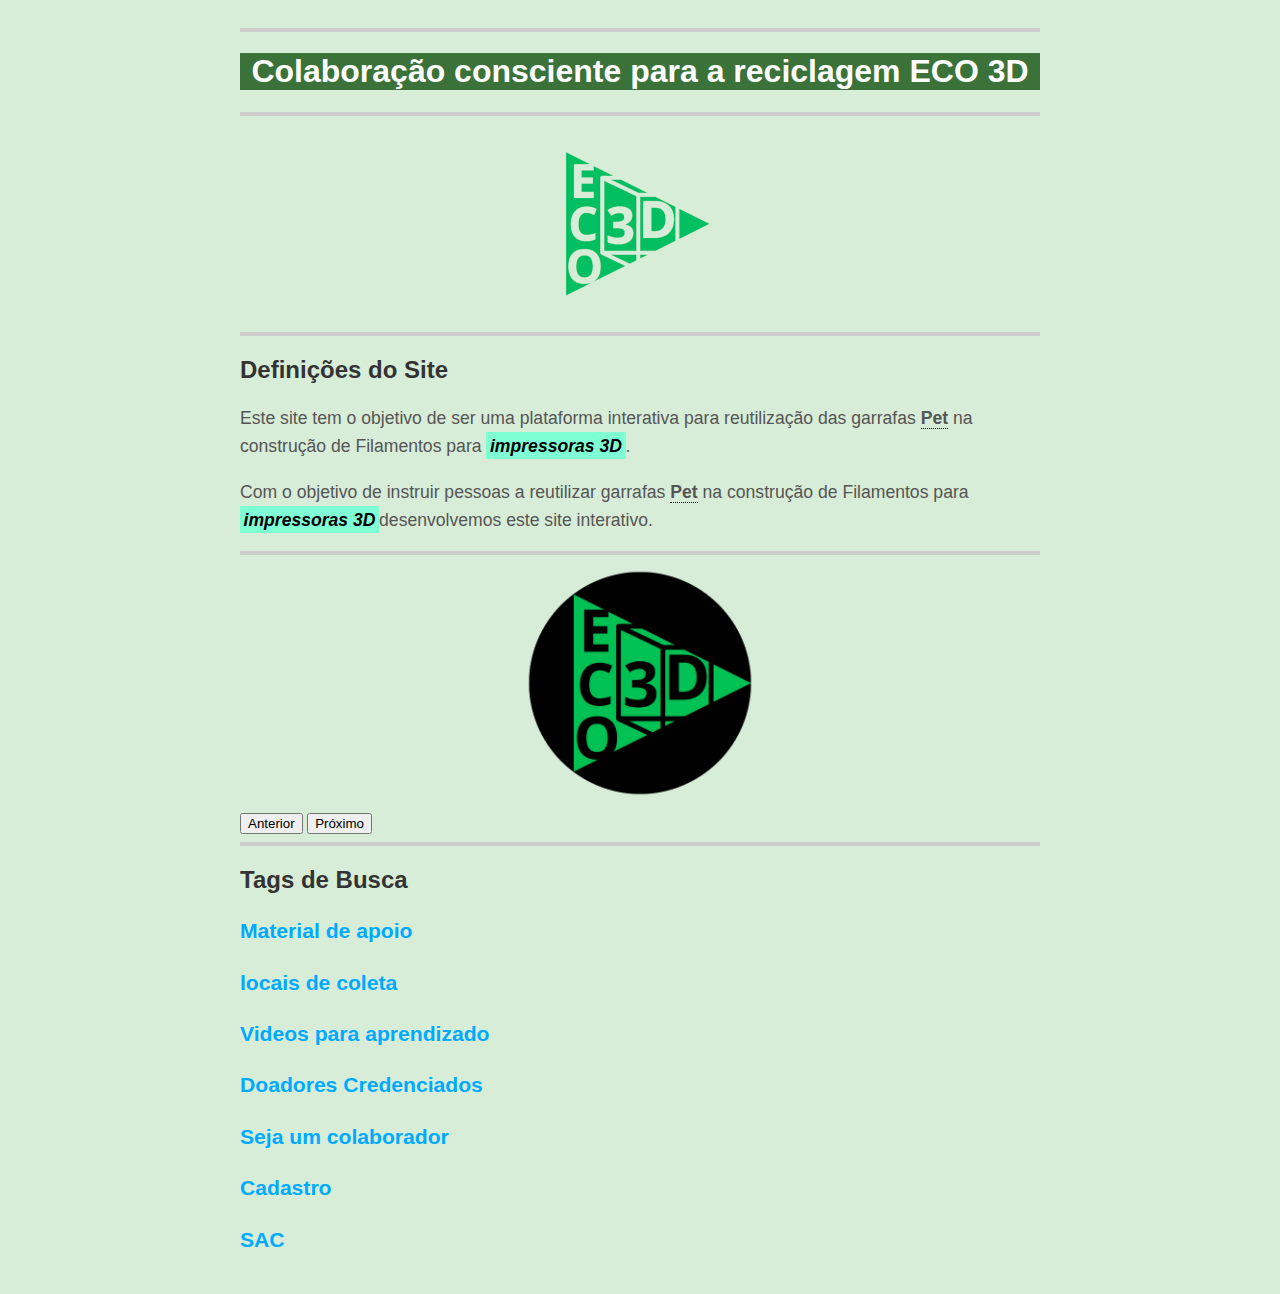
==== index.html @ 52b46454 "primeiro comit eco3d" ====
<!DOCTYPE html>
<html lang="pt-br">
<head>
    <meta charset="UTF-8">
    <meta name="viewport" content="width=device-width, initial-scale=1.0">
    <link rel="shortcut icon" href="favicon.ico" type="image/x-icon">
    <link rel="stylesheet" href="style.css">
    <link rel="stylesheet" href="style.css">
    <title>ECO 3D</title>
</head>
<body>
    <hr>
    <H1>Colaboração consciente para a reciclagem ECO 3D</H1>
    <hr>
    <img src="eco3dprojeto.png" alt="Logo do Projeto">
    <hr>
    <h2>Definições do Site</h2>
    <p>Este site tem o objetivo de ser uma plataforma interativa para reutilização das garrafas <strong><abbr title="Poly Ethylene Terephthlate">Pet</abbr></strong> na construção de Filamentos para <strong><em><mark>impressoras 3D</mark></em></strong>.</p>
    <P></P>
    <P>Com o objetivo de instruir pessoas a reutilizar garrafas <abbr title="Poly Ethylene Terephthlate"><strong>Pet</strong></abbr> na construção de Filamentos para <strong><em><mark>impressoras 3D</mark></em></strong>desenvolvemos este site interativo.</P>
    <hr>
    <script src="arquivo.js" defer></script>
    <div class="content">
        <div class="carousel-container">
            <div class="carousel-slide">
                <img src="3.png" alt="Imagem 1">
            </div>
            <div class="carousel-slide">
                <img src="4.png" alt="Imagem 2">
            </div>
            <div class="carousel-slide">
                <img src="apple-touch-icon.png" alt="Imagem 3">
            </div>
            <!-- Adicione mais slides conforme necessário -->
        </div>
        <button class="carousel-button" id="prev">Anterior</button>
        <button class="carousel-button" id="next">Próximo</button>
    </div>
    <hr>
    <h2>Tags de Busca</h2>  
        <p><strong><ins><a href="pagmaterialapoio.html" rel="next">Material de apoio</a></ins></strong></p>
        <p><strong><ins><a href="pagcoletas.html">locais de coleta</a></ins></strong></p>
        <p><strong><ins><a href="pagvideos.html">Videos para aprendizado</a></ins></strong></p>
        <p><strong><ins><a href="doadores.html">Doadores Credenciados</a></ins></strong></p>
        <p><strong><ins><a href="pagsejacolaborador.html">Seja um colaborador</a></ins></strong></p>
        <p><strong><ins><a href="cadastro.html">Cadastro</a></ins></strong></p>
        <p><strong><ins><a href="sac.html">SAC</a></ins></strong></p> 
</body>
</html>
---- style.css ----
/* Estilos para o projeto ECO 3D */

body {
    font-family: Arial, sans-serif;
    margin: 0 auto;
    max-width: 800px;
    padding: 20px;
    background-color:rgb(216, 237, 216);
}

img {
    max-width: 50%;
    height: auto;
    display: block;
    margin: 1;
}

h1 {background-color: rgb(58, 114, 58);
    text-align: center;
    color: white;
}

h2 {
    color: #333;
}

hr {
    border: 2px solid #ccc;
}

p {
    font-size: 1.1em;
    line-height: 1.6;
    color: #555;
}

a {
    color: #00aaff;
    text-decoration: none;
}

a:hover {
    text-decoration: underline;
}

strong {
    font-weight: bold;
}

abbr {
    text-decoration: none;
    border-bottom: 1px dotted #000;
}

ins {
    text-decoration: none;
    background-color: #f0f8ff;
}

mark {
    background-color: aquamarine;
    padding: 0.2em;
}

/* Estilos para as tags de busca */
strong ins a {
    display: block;
    font-size: 1.2em;
    margin-bottom: 10px;
    color: #00aaff;
}

/* Estilos para links externos */
a[rel="external"]::after {
    content: " (externo)";
    font-size: 0.8em;
    vertical-align: super;
}

/* Estilos para a imagem do logo */
img {
    max-width: 30%;
    height: auto;
    display: block;
    margin: 0 auto;
}
.carousel-container {
    display: flex;
    overflow: hidden;
}

.carousel-slide {
    min-width: 100%;
}

.carousel-slide img {
    width: 100%;
    height: auto;
}

.carousel-button {
    margin-top: 10px;
}
---- style.css ----
/* Estilos para o projeto ECO 3D */

body {
    font-family: Arial, sans-serif;
    margin: 0 auto;
    max-width: 800px;
    padding: 20px;
    background-color:rgb(216, 237, 216);
}

img {
    max-width: 50%;
    height: auto;
    display: block;
    margin: 1;
}

h1 {background-color: rgb(58, 114, 58);
    text-align: center;
    color: white;
}

h2 {
    color: #333;
}

hr {
    border: 2px solid #ccc;
}

p {
    font-size: 1.1em;
    line-height: 1.6;
    color: #555;
}

a {
    color: #00aaff;
    text-decoration: none;
}

a:hover {
    text-decoration: underline;
}

strong {
    font-weight: bold;
}

abbr {
    text-decoration: none;
    border-bottom: 1px dotted #000;
}

ins {
    text-decoration: none;
    background-color: #f0f8ff;
}

mark {
    background-color: aquamarine;
    padding: 0.2em;
}

/* Estilos para as tags de busca */
strong ins a {
    display: block;
    font-size: 1.2em;
    margin-bottom: 10px;
    color: #00aaff;
}

/* Estilos para links externos */
a[rel="external"]::after {
    content: " (externo)";
    font-size: 0.8em;
    vertical-align: super;
}

/* Estilos para a imagem do logo */
img {
    max-width: 30%;
    height: auto;
    display: block;
    margin: 0 auto;
}
.carousel-container {
    display: flex;
    overflow: hidden;
}

.carousel-slide {
    min-width: 100%;
}

.carousel-slide img {
    width: 100%;
    height: auto;
}

.carousel-button {
    margin-top: 10px;
}
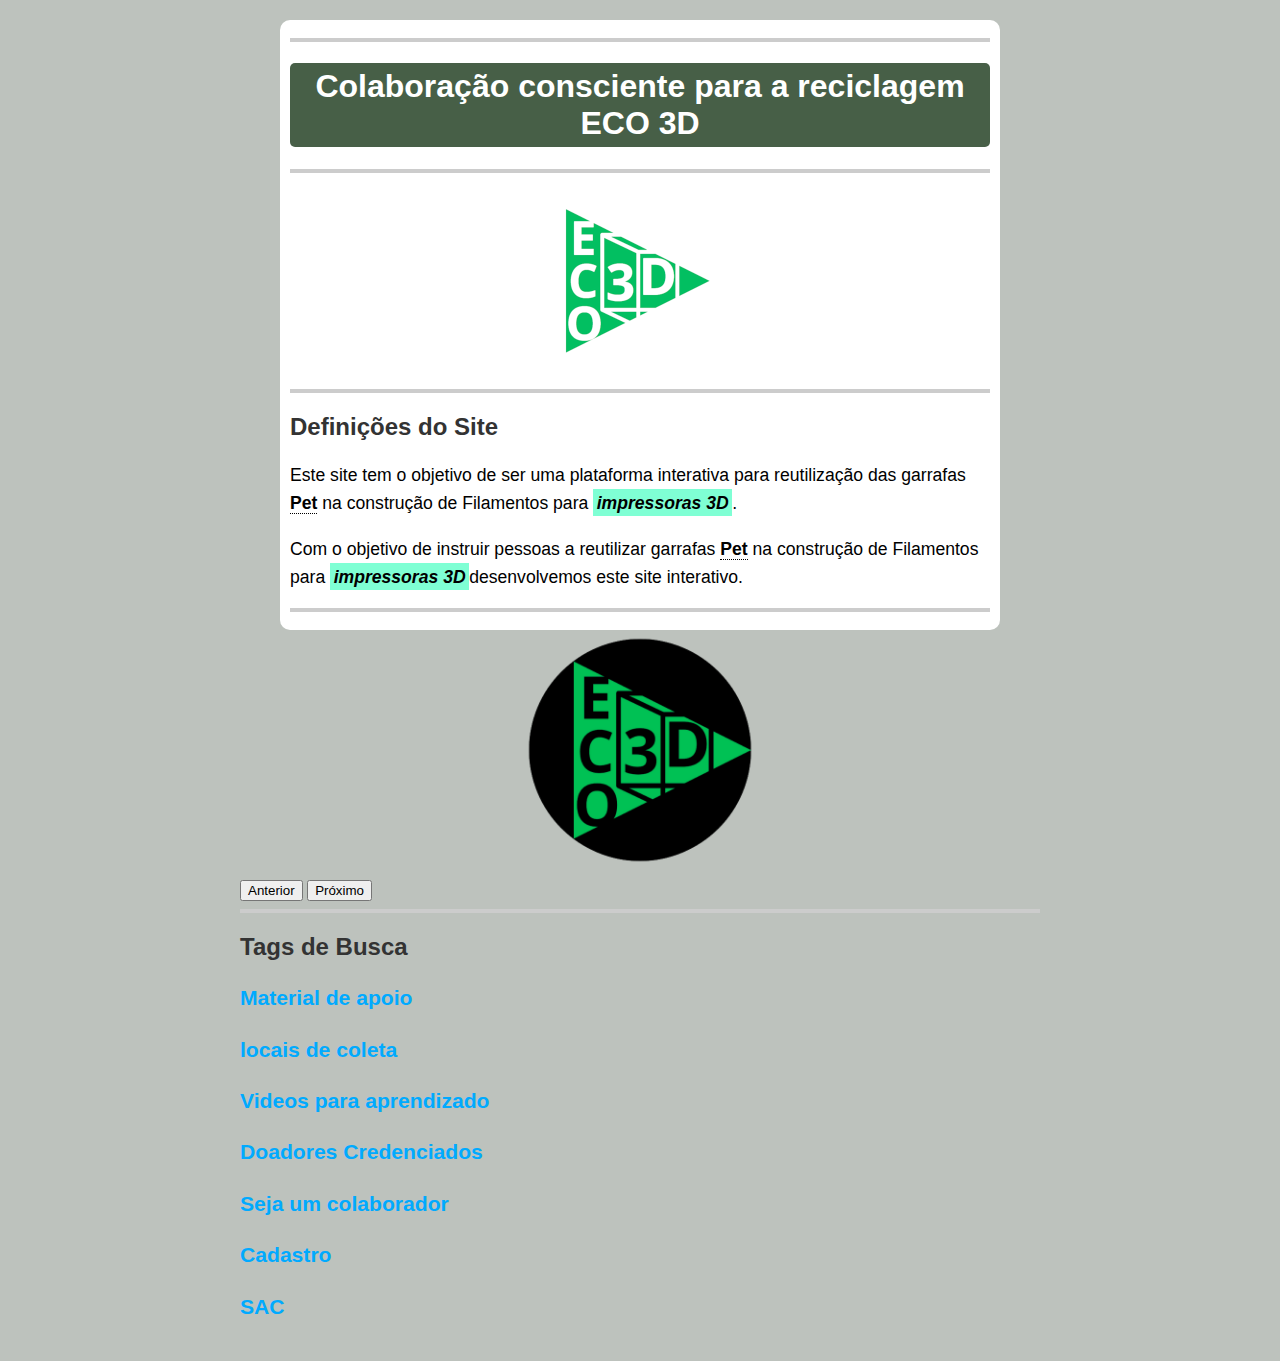
==== commit 42de9ea0: "modificação css e acrescimo de main" ====
--- a/index.html
+++ b/index.html
@@ -9,16 +9,19 @@
     <title>ECO 3D</title>
 </head>
 <body>
-    <hr>
-    <H1>Colaboração consciente para a reciclagem ECO 3D</H1>
-    <hr>
-    <img src="eco3dprojeto.png" alt="Logo do Projeto">
-    <hr>
-    <h2>Definições do Site</h2>
-    <p>Este site tem o objetivo de ser uma plataforma interativa para reutilização das garrafas <strong><abbr title="Poly Ethylene Terephthlate">Pet</abbr></strong> na construção de Filamentos para <strong><em><mark>impressoras 3D</mark></em></strong>.</p>
-    <P></P>
-    <P>Com o objetivo de instruir pessoas a reutilizar garrafas <abbr title="Poly Ethylene Terephthlate"><strong>Pet</strong></abbr> na construção de Filamentos para <strong><em><mark>impressoras 3D</mark></em></strong>desenvolvemos este site interativo.</P>
-    <hr>
+    <main> 
+        <hr>
+        <H1>Colaboração consciente para a reciclagem ECO 3D</H1>
+        <hr>
+        <img src="eco3dprojeto.png" alt="Logo do Projeto">
+        <hr>
+        <h2>Definições do Site</h2>
+        <p>Este site tem o objetivo de ser uma plataforma interativa para reutilização das garrafas <strong><abbr title="Poly Ethylene Terephthlate">Pet</abbr></strong> na construção de Filamentos para <strong><em><mark>impressoras 3D</mark></em></strong>.</p>
+        <P></P>
+        <P>Com o objetivo de instruir pessoas a reutilizar garrafas <abbr title="Poly Ethylene Terephthlate"><strong>Pet</strong></abbr> na construção de Filamentos para <strong><em><mark>impressoras 3D</mark></em></strong>desenvolvemos este site interativo.</P>
+        <hr>
+    </main>
+   
     <script src="arquivo.js" defer></script>
     <div class="content">
         <div class="carousel-container">
--- a/style.css
+++ b/style.css
@@ -5,9 +5,16 @@
     margin: 0 auto;
     max-width: 800px;
     padding: 20px;
-    background-color:rgb(216, 237, 216);
+    background-color: rgb(189, 194, 189);
 }
-
+main {
+    background-color: white;
+    border-radius: 10px;
+    padding: 10px;
+    margin: auto;
+    width: 700px;
+    box-shadow: 10px, 10px, 10px #1b260b;
+}
 img {
     max-width: 50%;
     height: auto;
@@ -15,9 +22,11 @@
     margin: 1;
 }
 
-h1 {background-color: rgb(58, 114, 58);
+h1 {background-color: rgb(71, 95, 71);
     text-align: center;
     color: white;
+    padding: 5px;
+    border-radius: 5px;
 }
 
 h2 {
@@ -31,7 +40,7 @@
 p {
     font-size: 1.1em;
     line-height: 1.6;
-    color: #555;
+    color: black;
 }
 
 a {
--- a/style.css
+++ b/style.css
@@ -5,9 +5,16 @@
     margin: 0 auto;
     max-width: 800px;
     padding: 20px;
-    background-color:rgb(216, 237, 216);
+    background-color: rgb(189, 194, 189);
 }
-
+main {
+    background-color: white;
+    border-radius: 10px;
+    padding: 10px;
+    margin: auto;
+    width: 700px;
+    box-shadow: 10px, 10px, 10px #1b260b;
+}
 img {
     max-width: 50%;
     height: auto;
@@ -15,9 +22,11 @@
     margin: 1;
 }
 
-h1 {background-color: rgb(58, 114, 58);
+h1 {background-color: rgb(71, 95, 71);
     text-align: center;
     color: white;
+    padding: 5px;
+    border-radius: 5px;
 }
 
 h2 {
@@ -31,7 +40,7 @@
 p {
     font-size: 1.1em;
     line-height: 1.6;
-    color: #555;
+    color: black;
 }
 
 a {
